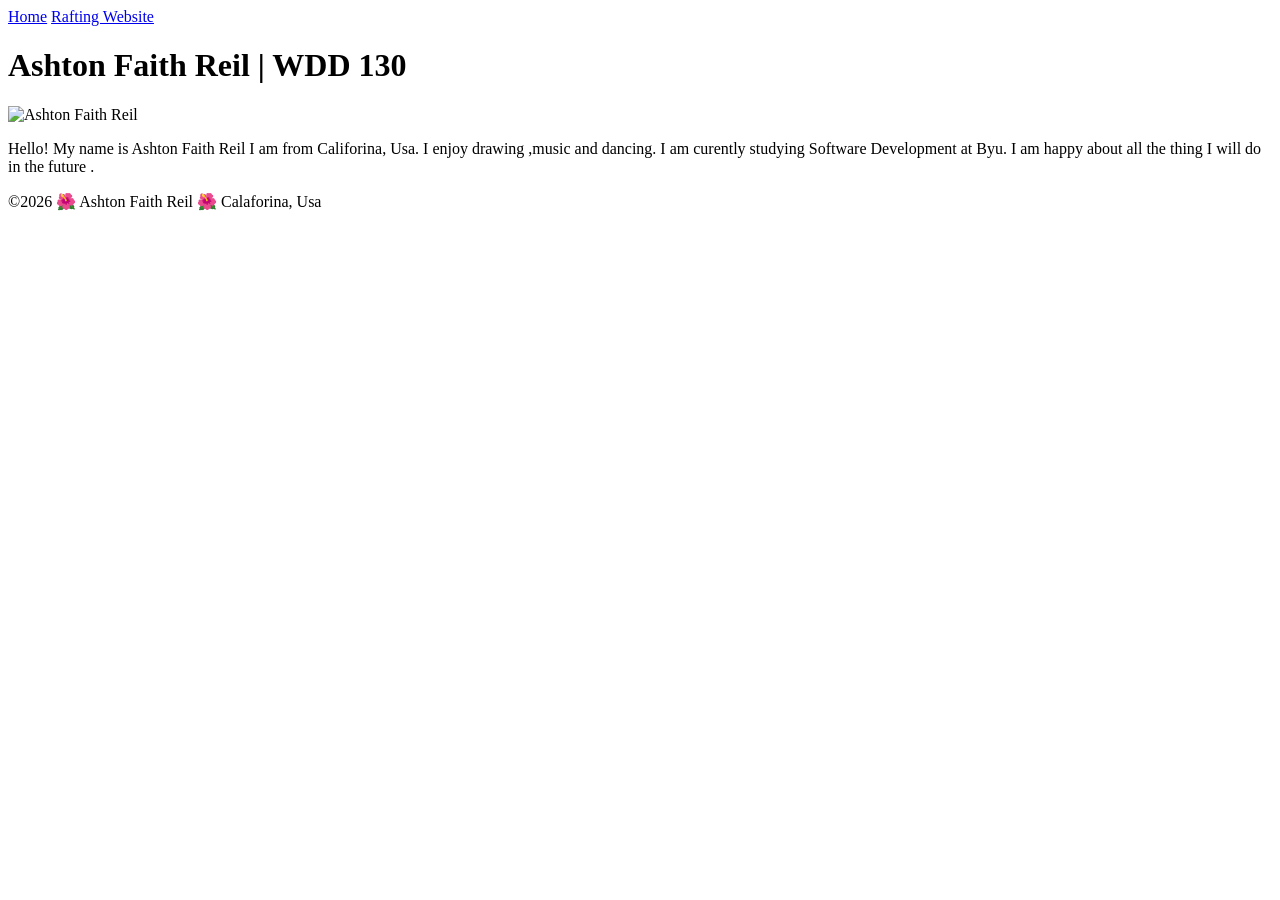
==== index.html @ 7d94e40f "completing week 01 homepage assingment Updated personal details and structure in index.html." ====
<!DOCTYPE html>
<html lang="en-US">
<head>
   <meta charset="utf-8">
   <meta name="viewport" content="width=device-width,initial-scale=1.0">
    <title>Ashton Faith Reil | WDD 130</title>
</head>
<body>
    <header>
        <nav>
            <a href="#">Home</a>
            <a href="wwr/">Rafting Website</a>
        </nav>
    </header>
    <main>
            <h1>Ashton Faith Reil | WDD 130</h1>
            <img src="images/profile.jpeg" alt="Ashton Faith Reil" width="200" >
            <p>Hello! My name is Ashton Faith Reil I am from Califorina, Usa. I enjoy drawing ,music and dancing. I am curently studying Software Development at Byu. I am happy about all the thing I will do in the future .</p>
    </main>
    <footer>
        <p>©2026 🌺 Ashton Faith Reil 🌺 Calaforina, Usa</p>
    </footer>
</body>
</html>
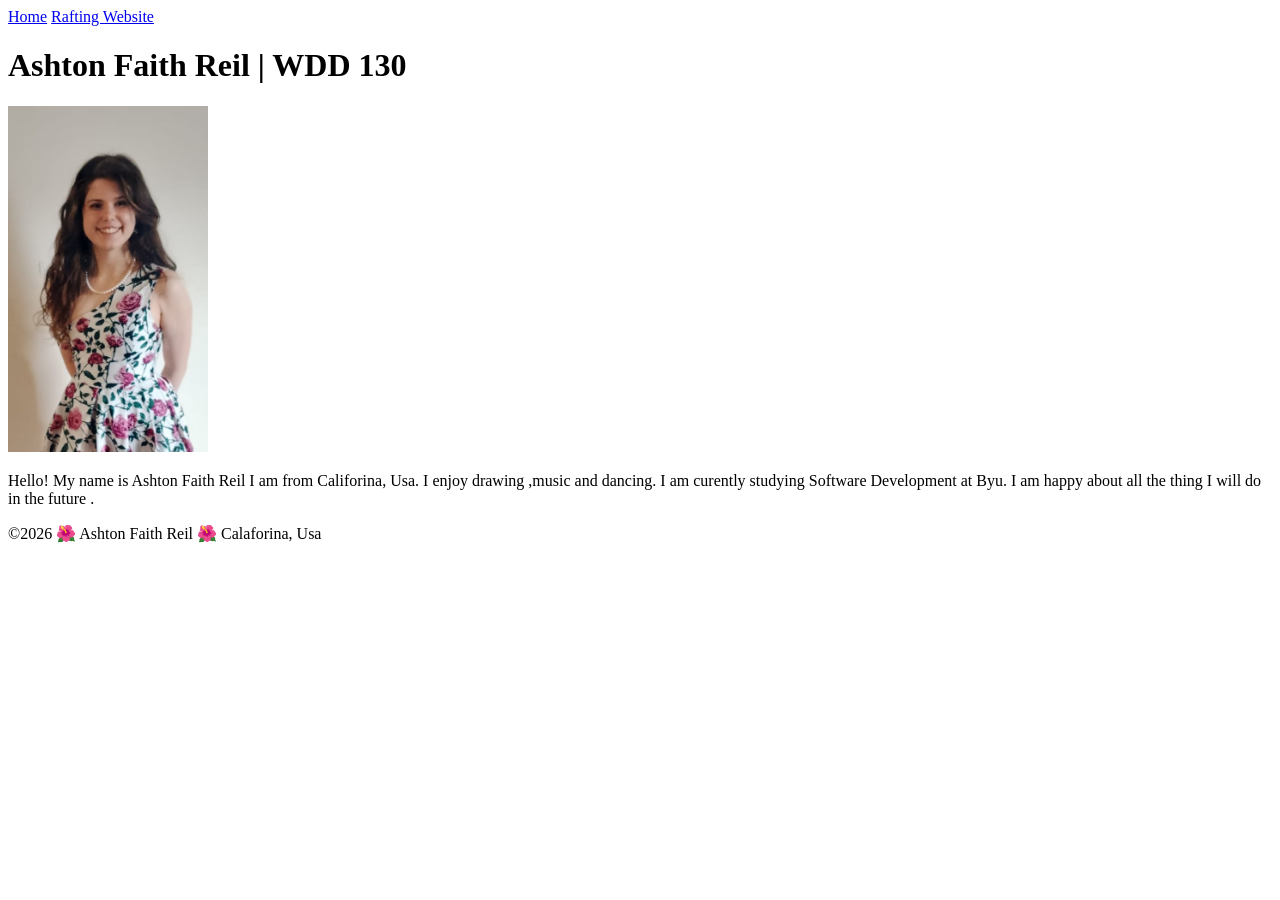
==== commit 870b65e6: "Refactor HTML structure in index.html" ====
--- a/index.html
+++ b/index.html
@@ -1,24 +1,24 @@
 <!DOCTYPE html>
 <html lang="en-US">
 <head>
-   <meta charset="utf-8">
-   <meta name="viewport" content="width=device-width,initial-scale=1.0">
-    <title>Ashton Faith Reil | WDD 130</title>
+<meta charset="utf-8">
+<meta name="viewport" content="width=device-width,initial-scale=1.0">
+<title>Ashton Faith Reil | WDD 130</title>
 </head>
 <body>
-    <header>
-        <nav>
-            <a href="#">Home</a>
-            <a href="wwr/">Rafting Website</a>
-        </nav>
-    </header>
-    <main>
-            <h1>Ashton Faith Reil | WDD 130</h1>
-            <img src="images/profile.jpeg" alt="Ashton Faith Reil" width="200" >
-            <p>Hello! My name is Ashton Faith Reil I am from Califorina, Usa. I enjoy drawing ,music and dancing. I am curently studying Software Development at Byu. I am happy about all the thing I will do in the future .</p>
-    </main>
-    <footer>
-        <p>©2026 🌺 Ashton Faith Reil 🌺 Calaforina, Usa</p>
-    </footer>
+<header>
+<nav>
+<a href="#">Home</a>
+<a href="wwr/">Rafting Website</a>
+</nav>
+</header>
+<main>
+<h1>Ashton Faith Reil | WDD 130</h1>
+<img src="images/profile.jpeg" alt="Ashton Faith Reil" width="200" >
+<p>Hello! My name is Ashton Faith Reil I am from Califorina, Usa. I enjoy drawing ,music and dancing. I am curently studying Software Development at Byu. I am happy about all the thing I will do in the future .</p>
+</main>
+<footer>
+<p>©2026 🌺 Ashton Faith Reil 🌺 Calaforina, Usa</p>
+</footer>
 </body>
 </html>
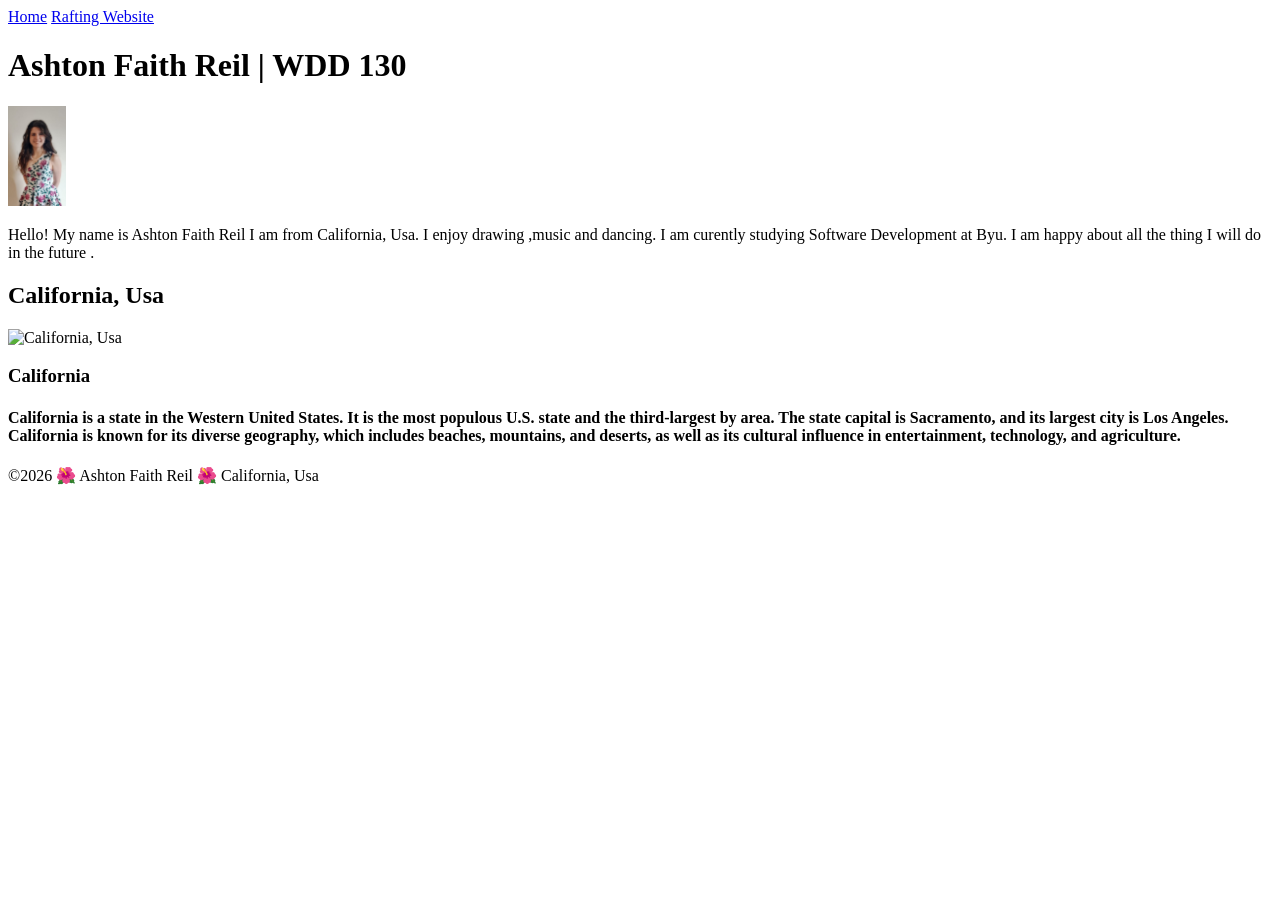
==== commit 659485f9: "Enhance index.html with metadata and content Added additional metadata and an aside section about Ca" ====
--- a/index.html
+++ b/index.html
@@ -1,9 +1,11 @@
 <!DOCTYPE html>
 <html lang="en-US">
-<head>
+    <head>
+<link rel="stylesheet"href="C:\Users\Ashton\Documents\github\hw01\hw02\styles.css">
 <meta charset="utf-8">
-<meta name="viewport" content="width=device-width,initial-scale=1.0">
-<title>Ashton Faith Reil | WDD 130</title>
+<meta name="viewport" content="width=device-width,initial-scale=1.0">     <meta name="description" content="Ashton Faith Reil, WDD 130 Student, Software Development, Byu">
+<meta name="author" content="Ashton Faith Reil">
+<title>Ashton Faith Reil | WDD 130</title>  
 </head>
 <body>
 <header>
@@ -14,11 +16,21 @@
 </header>
 <main>
 <h1>Ashton Faith Reil | WDD 130</h1>
-<img src="images/profile.jpeg" alt="Ashton Faith Reil" width="200" >
-<p>Hello! My name is Ashton Faith Reil I am from Califorina, Usa. I enjoy drawing ,music and dancing. I am curently studying Software Development at Byu. I am happy about all the thing I will do in the future .</p>
-</main>
-<footer>
-<p>©2026 🌺 Ashton Faith Reil 🌺 Calaforina, Usa</p>
-</footer>
-</body>
+<img src="images/profile.jpeg" alt="Ashton Faith Reil" height="100"  width="auto">
+<p>Hello! My name is Ashton Faith Reil I am from California, Usa. I enjoy drawing ,music and dancing. I am curently studying Software Development at Byu. I am happy about all the thing I will do in the future .</p>
+      </main>
+            <aside>
+                <h2>
+                California, Usa
+                </h2>
+                <img src="images/californiagoldengate.jpg" alt="California, Usa" width="200" height="auto">
+                <h3>California</h3>
+                <h4>California is a state in the Western United States. It is the most populous U.S. state and the third-largest by area. The state capital is Sacramento, and its largest city is Los Angeles. California is known for its diverse geography, which includes beaches, mountains, and deserts, as well as its cultural influence in entertainment, technology, and agriculture.</h4>
+                </aside>
+    
+        <footer>
+            <p>©2026 🌺 Ashton Faith Reil 🌺 California, Usa</p>
+        </footer>
+    </body>
+
 </html>
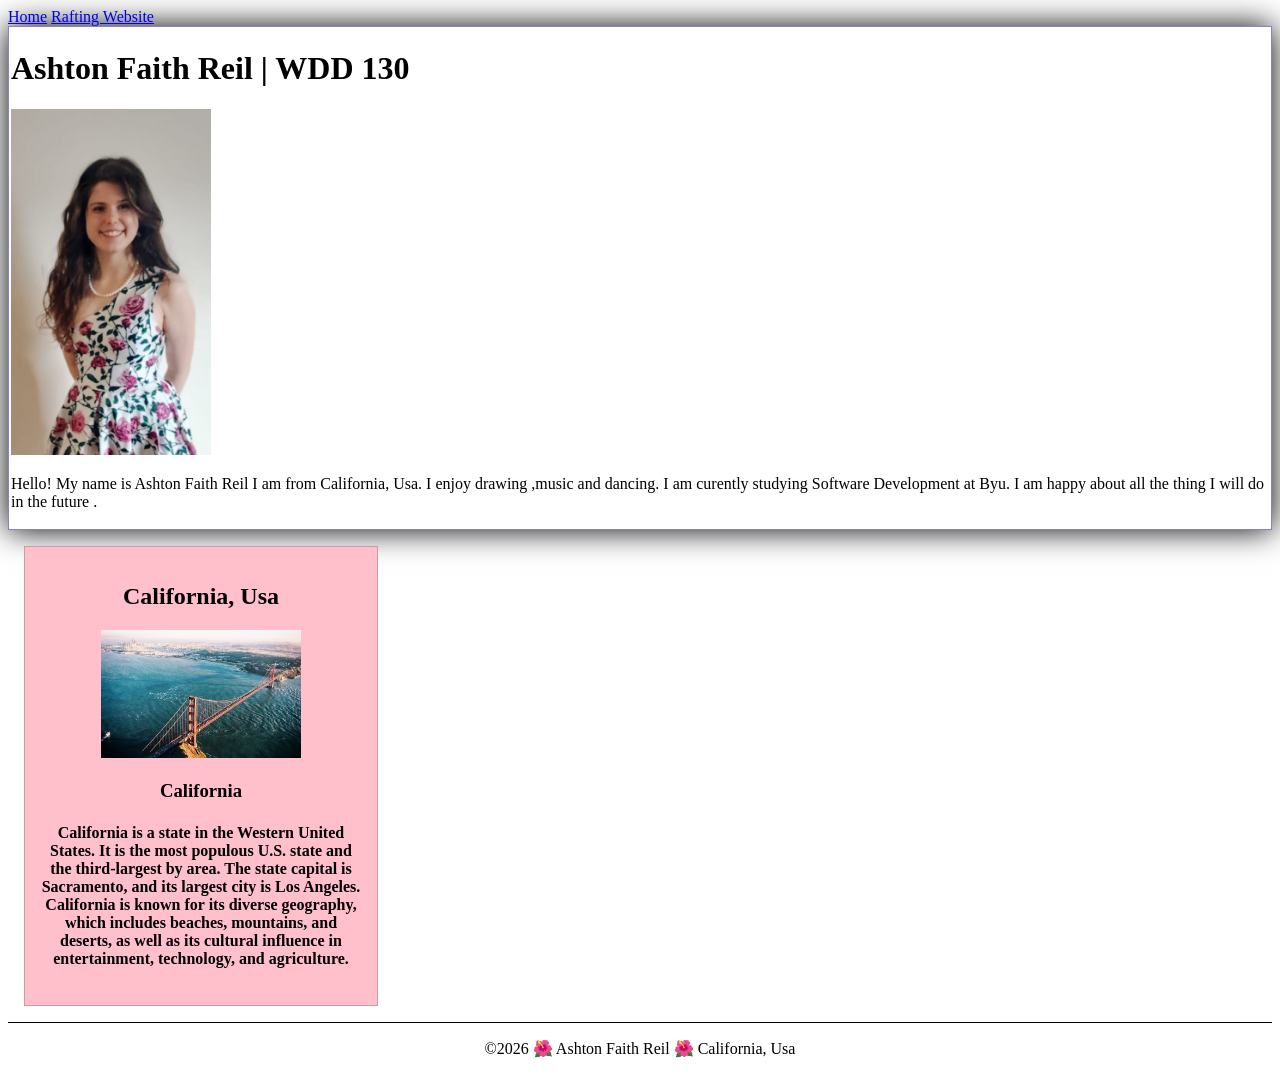
==== commit 4abc2d48: "Change stylesheet link to relative path Updated stylesheet link to a relative path." ====
--- a/index.html
+++ b/index.html
@@ -1,7 +1,7 @@
 <!DOCTYPE html>
 <html lang="en-US">
     <head>
-<link rel="stylesheet"href="C:\Users\Ashton\Documents\github\hw01\hw02\styles.css">
+<link rel="stylesheet"href="styles/styles.css">
 <meta charset="utf-8">
 <meta name="viewport" content="width=device-width,initial-scale=1.0">     <meta name="description" content="Ashton Faith Reil, WDD 130 Student, Software Development, Byu">
 <meta name="author" content="Ashton Faith Reil">
--- a/styles/styles.css
+++ b/styles/styles.css
@@ -0,0 +1,41 @@
+main {
+    border: 1px solid rgb(133, 133, 195);
+    padding: 2px;
+    box-shadow: 0 0 30px #000000;
+}
+main img {
+    width: 200px;
+    height: auto;
+}
+
+
+
+p { 
+    padding:0;
+}
+aside {
+    width: 20em;
+    margin: 1em;
+    border: 1px solid rgba(0, 0, 0, 0.2); 
+    padding: 1em;
+    background-color: pink;
+    color: #000000;
+    text-align: center;
+}
+
+     aside img {
+        width:200px;
+        height: auto;
+
+ }
+    
+   
+
+
+
+footer {
+    margin-top: 1em;
+    border-top: 1px solid #000;
+    text-align: center;
+
+}
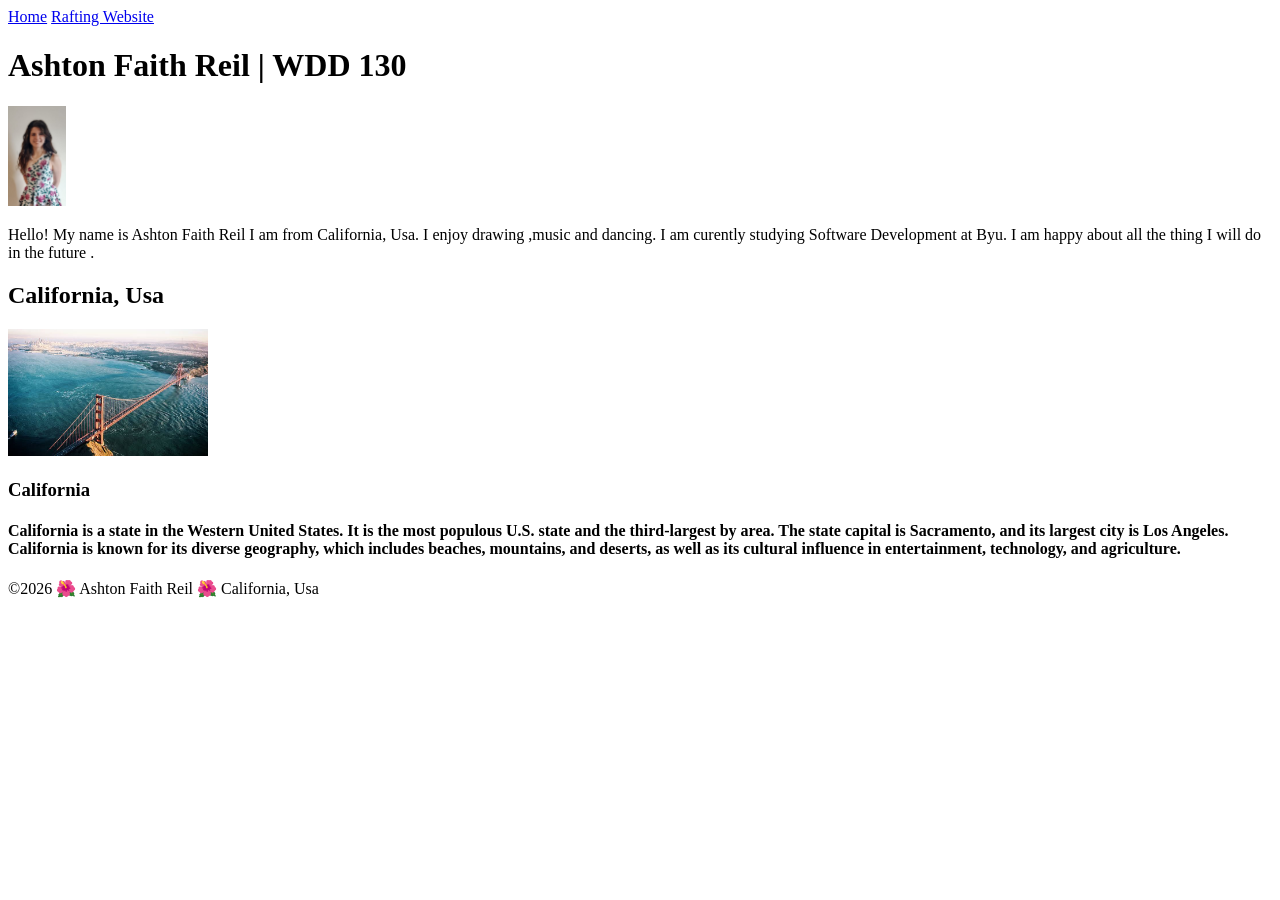
==== commit 2d62f20f: "Update index.html with new stylesheet and clean up Removed the old stylesheet link and added a new o" ====
--- a/index.html
+++ b/index.html
@@ -1,24 +1,30 @@
 <!DOCTYPE html>
 <html lang="en-US">
     <head>
-<link rel="stylesheet"href="styles/styles.css">
-<meta charset="utf-8">
-<meta name="viewport" content="width=device-width,initial-scale=1.0">     <meta name="description" content="Ashton Faith Reil, WDD 130 Student, Software Development, Byu">
-<meta name="author" content="Ashton Faith Reil">
-<title>Ashton Faith Reil | WDD 130</title>  
-</head>
-<body>
-<header>
-<nav>
-<a href="#">Home</a>
-<a href="wwr/">Rafting Website</a>
-</nav>
-</header>
-<main>
-<h1>Ashton Faith Reil | WDD 130</h1>
-<img src="images/profile.jpeg" alt="Ashton Faith Reil" height="100"  width="auto">
-<p>Hello! My name is Ashton Faith Reil I am from California, Usa. I enjoy drawing ,music and dancing. I am curently studying Software Development at Byu. I am happy about all the thing I will do in the future .</p>
-      </main>
+        <link rel="stylesheet"href="C:\Users\Ashton\Documents\github\hw01\hw02\styles.css">
+
+        <meta charset="utf-8">
+        <meta name="viewport" content="width=device-width,initial-scale=1.0">     <meta name="description" content="Ashton Faith Reil, WDD 130 Student, Software Development, Byu">
+        <meta name="author" content="Ashton Faith Reil">
+        <title>Ashton Faith Reil | WDD 130</title>
+  
+   
+        
+
+    </head>
+    <body>
+
+        <header>
+        <nav>
+            <a href="#">Home</a>
+            <a href="wwr/">Rafting Website</a>
+        </nav>
+        </header>
+        <main>
+            <h1>Ashton Faith Reil | WDD 130</h1>
+            <img src="images/profile.jpeg" alt="Ashton Faith Reil" height="100"  width="auto">
+            <p>Hello! My name is Ashton Faith Reil I am from California, Usa. I enjoy drawing ,music and dancing. I am curently studying Software Development at Byu. I am happy about all the thing I will do in the future .</p>
+        </main>
             <aside>
                 <h2>
                 California, Usa
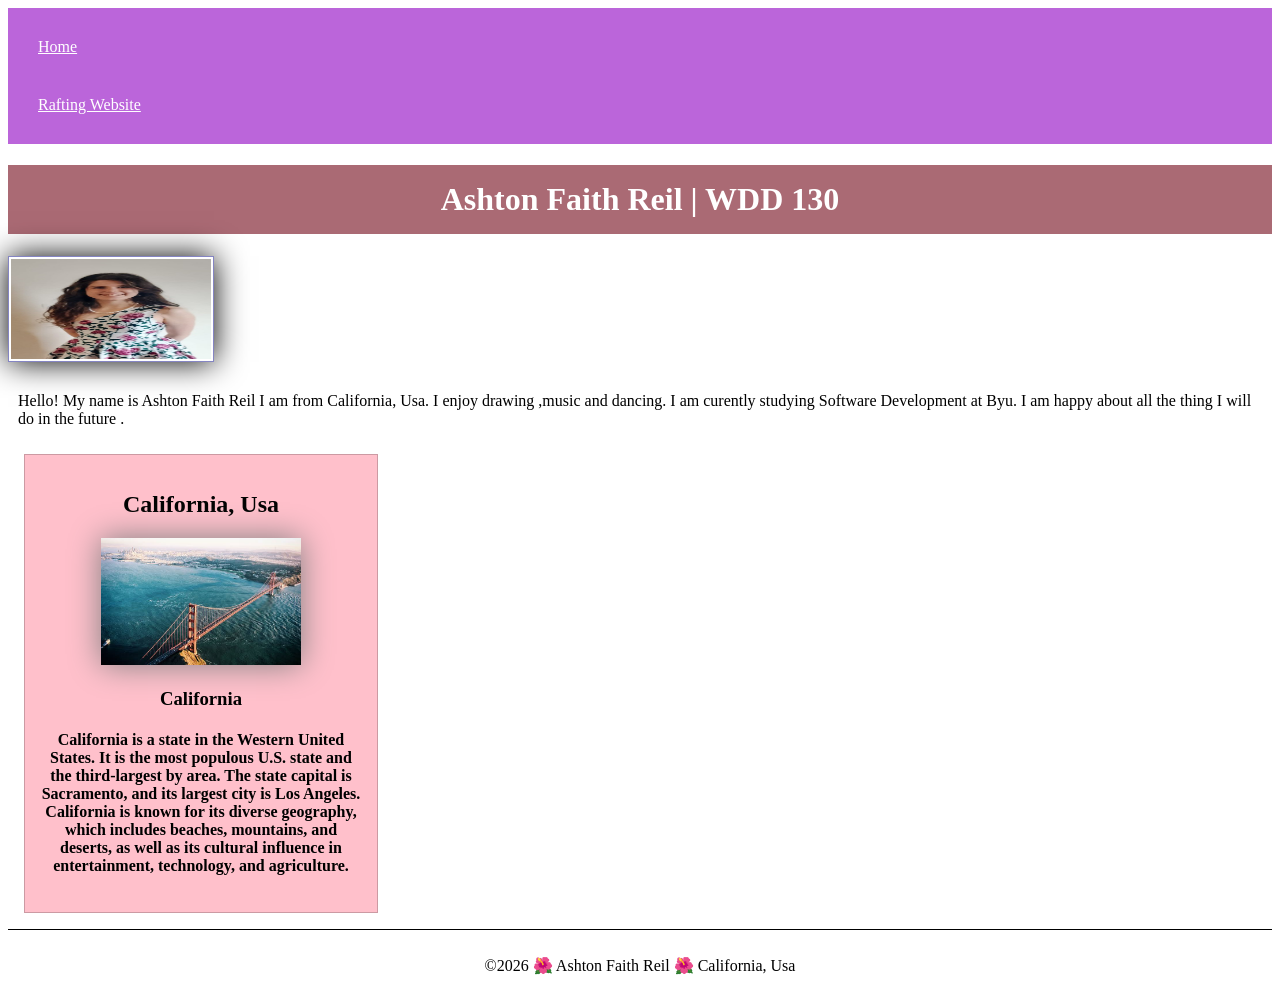
==== commit fe15216d: "Update index.html" ====
--- a/index.html
+++ b/index.html
@@ -1,7 +1,7 @@
 <!DOCTYPE html>
 <html lang="en-US">
     <head>
-        <link rel="stylesheet"href="C:\Users\Ashton\Documents\github\hw01\hw02\styles.css">
+        <link rel="stylesheet"href="./styles.css">
 
         <meta charset="utf-8">
         <meta name="viewport" content="width=device-width,initial-scale=1.0">     <meta name="description" content="Ashton Faith Reil, WDD 130 Student, Software Development, Byu">
--- a/styles.css
+++ b/styles.css
@@ -0,0 +1,73 @@
+main {
+    color: black;
+    font-family: cursive;
+    font-size: auto;
+    width: auto;
+}
+
+main img {
+    width: 200px;
+    border: 1px solid rgb(133, 133, 195);
+    padding: 2px;
+    box-shadow: 0 0 30px #000000;
+}
+
+.container {
+    display: flex;
+    flex-direction: column;
+    gap: 10px;
+}
+
+h1 {
+    background-color: rgb(170, 106, 116);
+    color: white;
+    padding: 16px;
+    text-align: center;
+}
+
+nav {
+    background-color: rgb(187, 101, 218);
+    padding: 10px;
+}
+
+nav a {
+    color: white;
+    display: block;
+    padding: 20px;
+}
+
+p { 
+    padding:0;
+    padding: 10px;
+}
+
+img {
+ 
+    border: 2px;
+    box-shadow: 0 0 30px gray;
+}
+
+aside {
+    width: 20em;
+    margin: 1em;
+    border: 1px solid rgba(0, 0, 0, 0.2); 
+    padding: 1em;
+    background-color: pink;
+    color: #000000;
+    text-align: center;
+}
+
+aside img {
+     width:200px;
+}
+    
+.logodiv img{
+    width: 30px;
+    margin-bottom: auto;
+}
+
+footer {
+    margin-top: 15px;
+    border-top: 1px solid #000;
+    text-align: center;
+}
